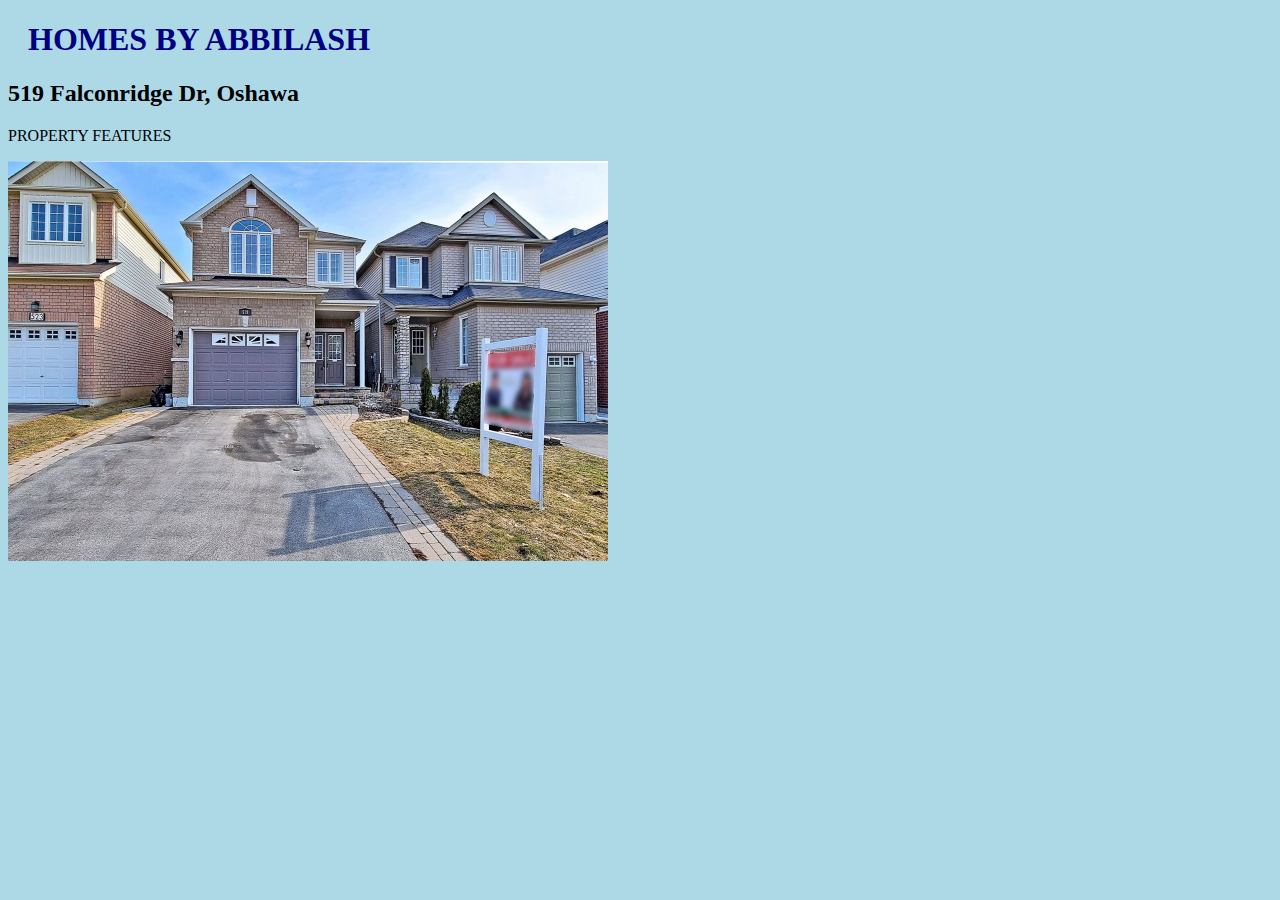
==== index.html @ 348538bd "Update index.html" ====
<!DOCTYPE html>
<html>
<head>
    <link rel="stylesheet" href="style.css">
    <title>Page Title</title>
</head>
<body>

<h1>HOMES BY ABBILASH</h1>
<h2>519 Falconridge Dr, Oshawa</h2>
<p>PROPERTY FEATURES</p>
<img src="/images/exterior.jpg" alt="Front Exterior View">

</body>
</html>
---- style.css ----
body {
  background-color: lightblue;
}

h1 {
  color: navy;
  margin-left: 20px;
}
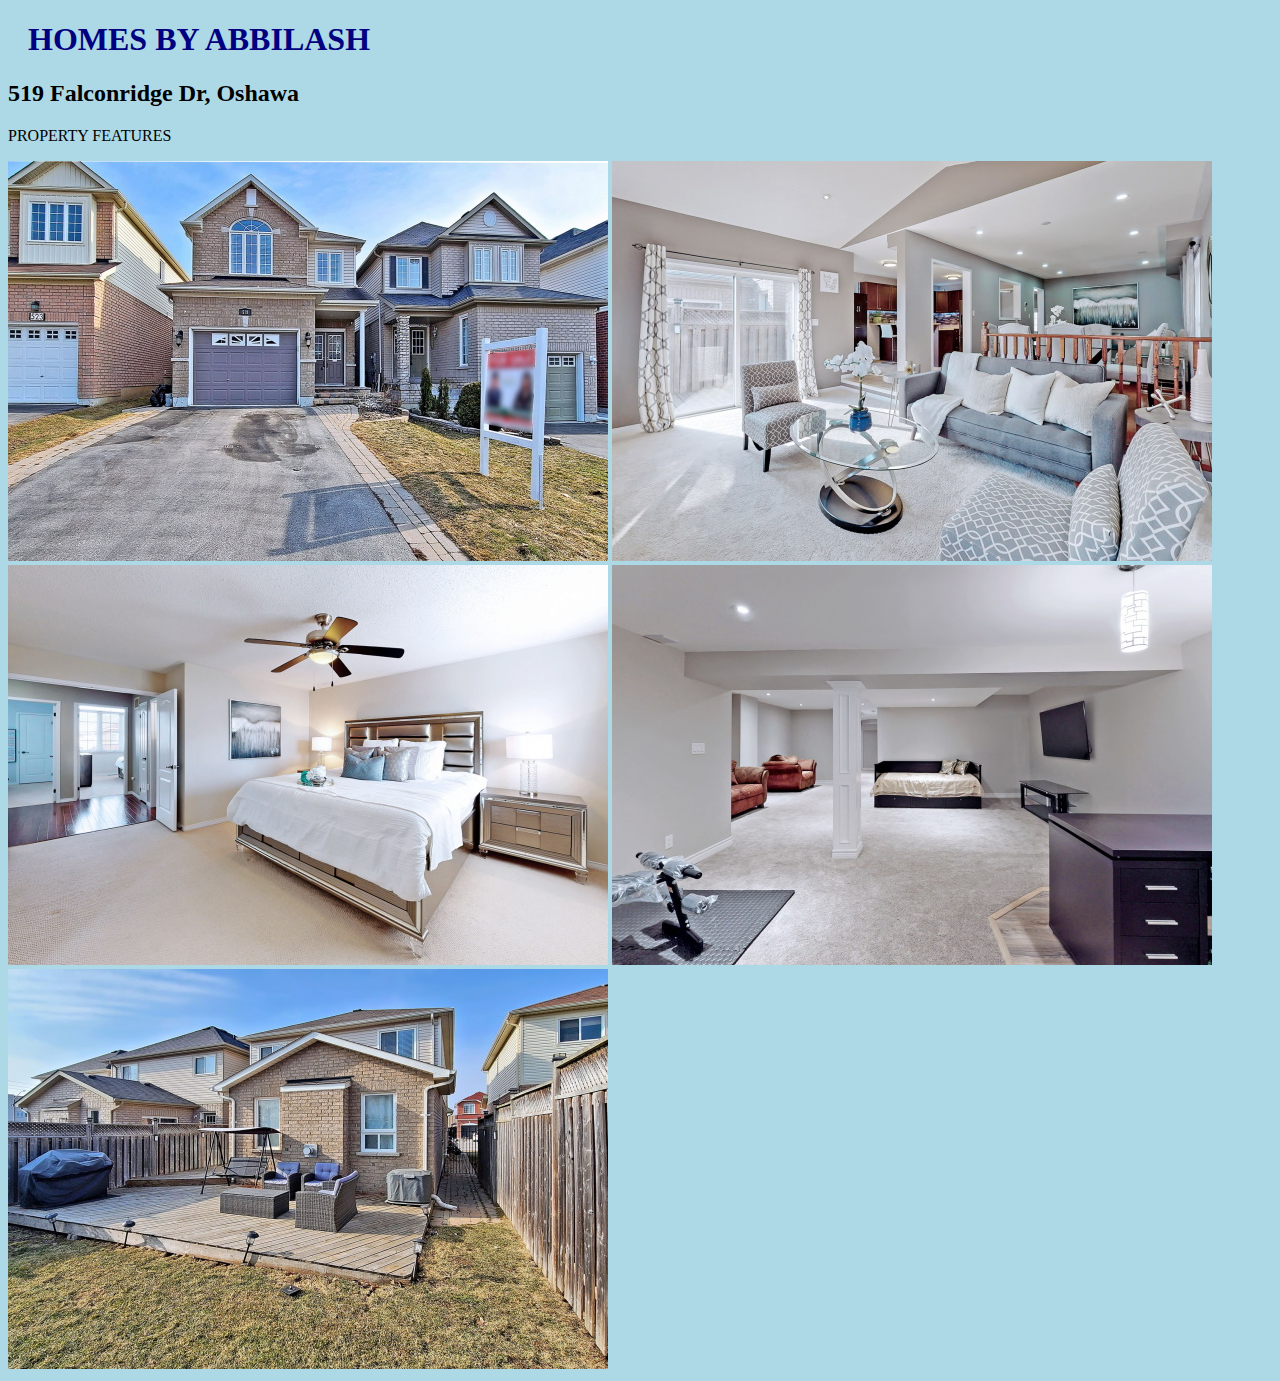
==== commit 9842e552: "Update index.html" ====
--- a/index.html
+++ b/index.html
@@ -10,6 +10,10 @@
 <h2>519 Falconridge Dr, Oshawa</h2>
 <p>PROPERTY FEATURES</p>
 <img src="/images/exterior.jpg" alt="Front Exterior View">
+<img src="/images/living.jpg" alt="Living Room">
+<img src="/images/bedroom.jpg" alt="Bedroom">
+<img src="/images/basement.jpg" alt="Basement">
+<img src="/images/backyard.jpg" alt="Backyard">
 
 </body>
 </html>
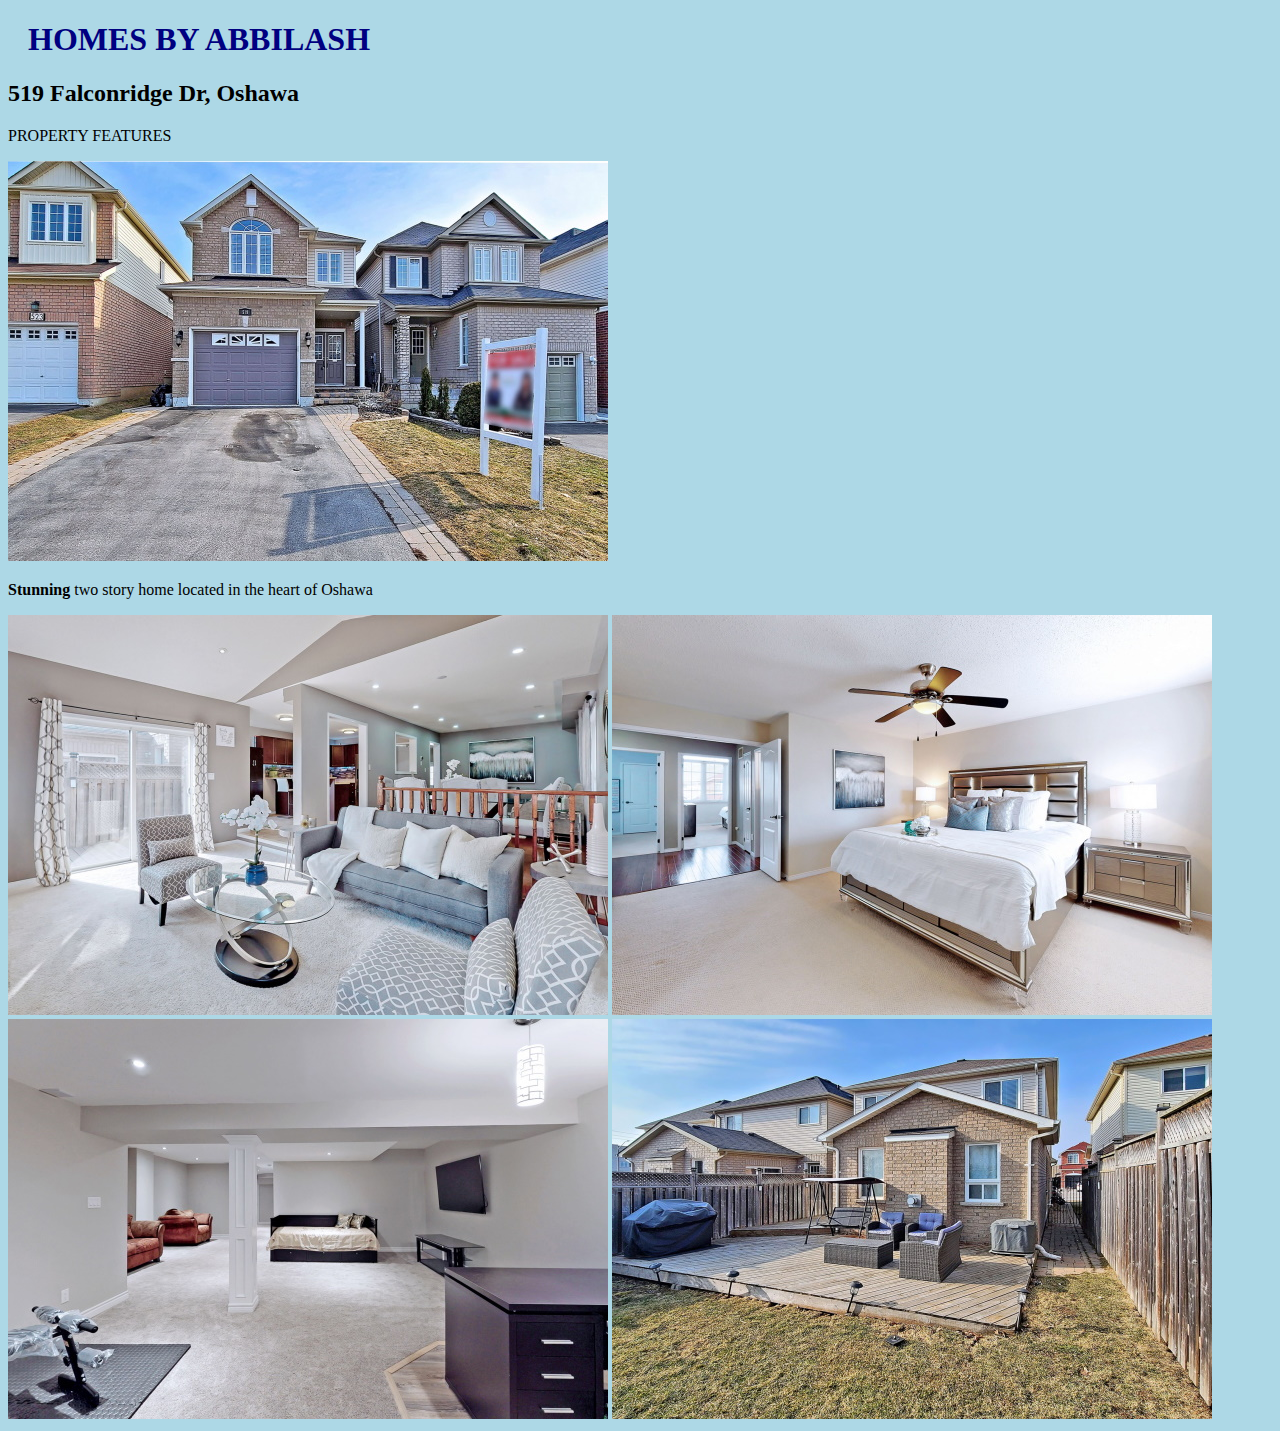
==== commit 8a00d46b: "Update index.html" ====
--- a/index.html
+++ b/index.html
@@ -1,15 +1,19 @@
 <!DOCTYPE html>
 <html>
 <head>
-    <link rel="stylesheet" href="style.css">
-    <title>Page Title</title>
+    <link rel="stylesheet" href="../style.css">
+    <title>Homes by Abbilash</title>
 </head>
 <body>
 
 <h1>HOMES BY ABBILASH</h1>
 <h2>519 Falconridge Dr, Oshawa</h2>
 <p>PROPERTY FEATURES</p>
+
+<div> 
 <img src="/images/exterior.jpg" alt="Front Exterior View">
+<p> <b>Stunning</b> two story home located in the heart of Oshawa</p>
+</div>
 <img src="/images/living.jpg" alt="Living Room">
 <img src="/images/bedroom.jpg" alt="Bedroom">
 <img src="/images/basement.jpg" alt="Basement">
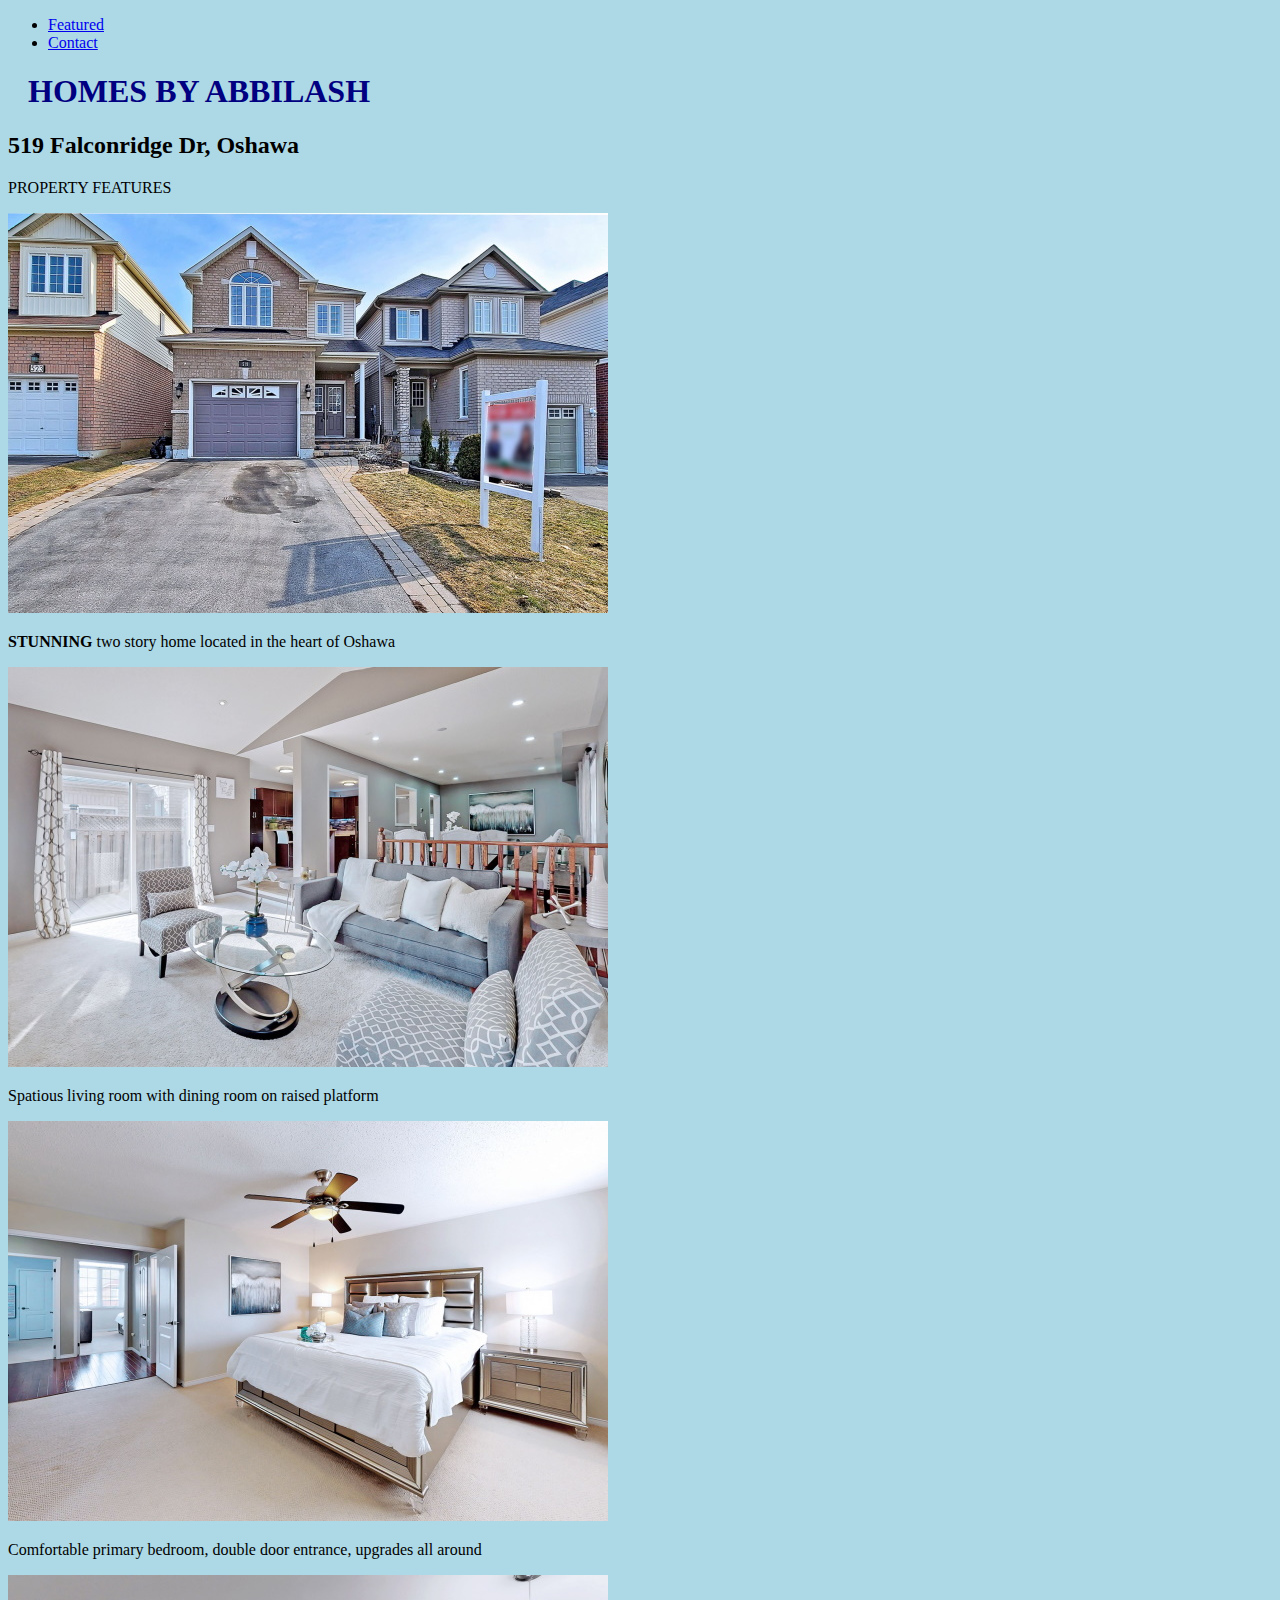
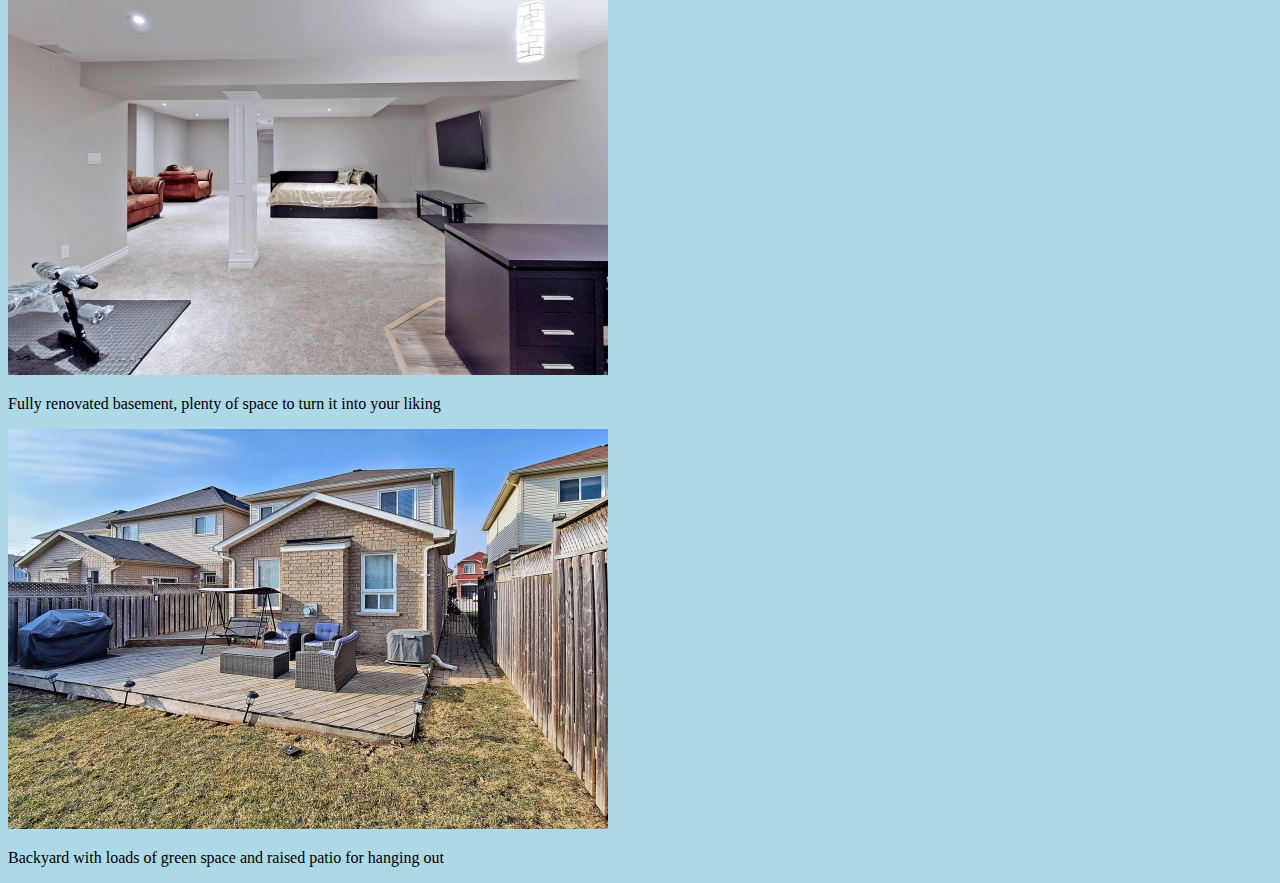
==== commit 4527e751: "Update index.html" ====
--- a/index.html
+++ b/index.html
@@ -6,18 +6,40 @@
 </head>
 <body>
 
+    <ul>
+        <li><a href="index.html">Featured</a></li>
+        <li><a href="page2.html">Contact</a></li>
+    </ul>
+
+
 <h1>HOMES BY ABBILASH</h1>
 <h2>519 Falconridge Dr, Oshawa</h2>
 <p>PROPERTY FEATURES</p>
 
 <div> 
 <img src="/images/exterior.jpg" alt="Front Exterior View">
-<p> <b>Stunning</b> two story home located in the heart of Oshawa</p>
+<p> <b>STUNNING</b> two story home located in the heart of Oshawa</p>
 </div>
+
+<div> 
 <img src="/images/living.jpg" alt="Living Room">
+<p> Spatious living room with dining room on raised platform</p>
+</div>
+
+<div> 
 <img src="/images/bedroom.jpg" alt="Bedroom">
+<p> Comfortable primary bedroom, double door entrance, upgrades all around</p>
+</div>
+
+<div> 
 <img src="/images/basement.jpg" alt="Basement">
+<p> Fully renovated basement, plenty of space to turn it into your liking</p>
+</div>
+
+<div> 
 <img src="/images/backyard.jpg" alt="Backyard">
-
+<p> Backyard with loads of green space and raised patio for hanging out</p>
+</div>
 </body>
 </html>
+
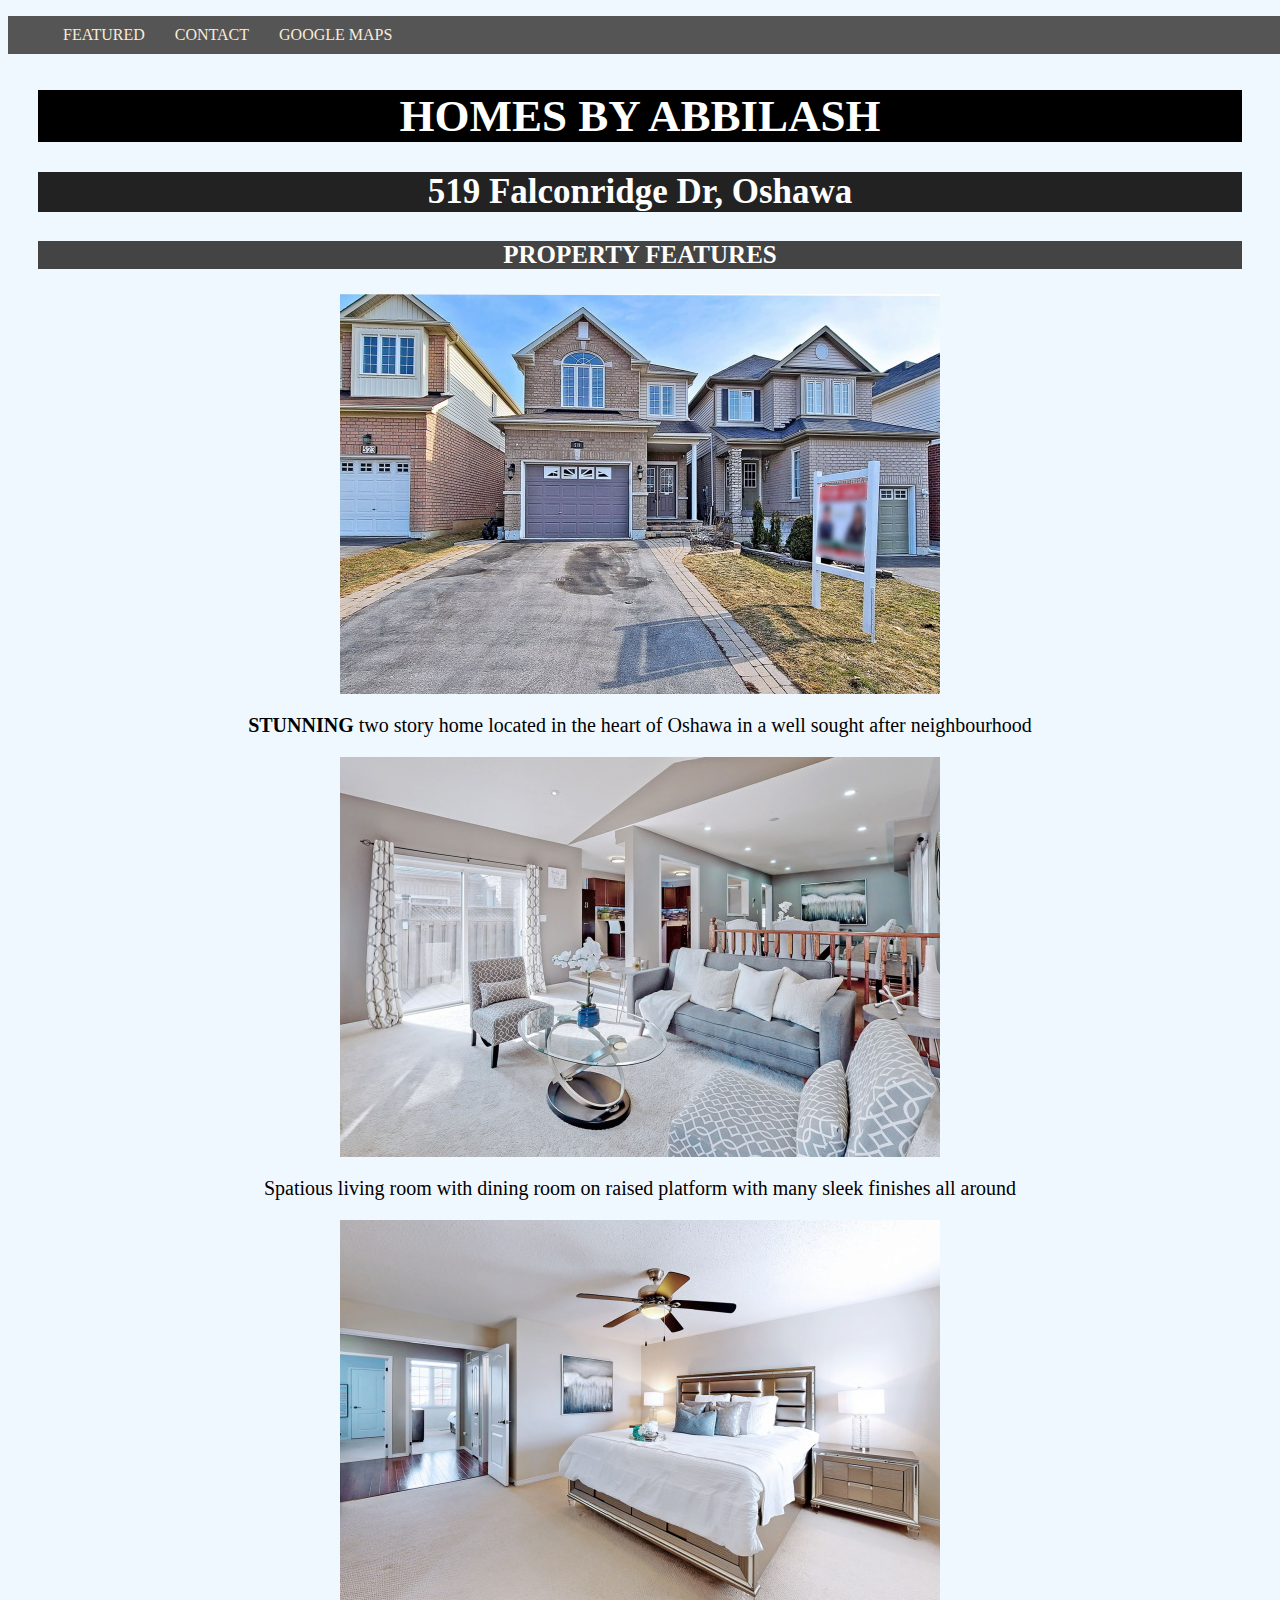
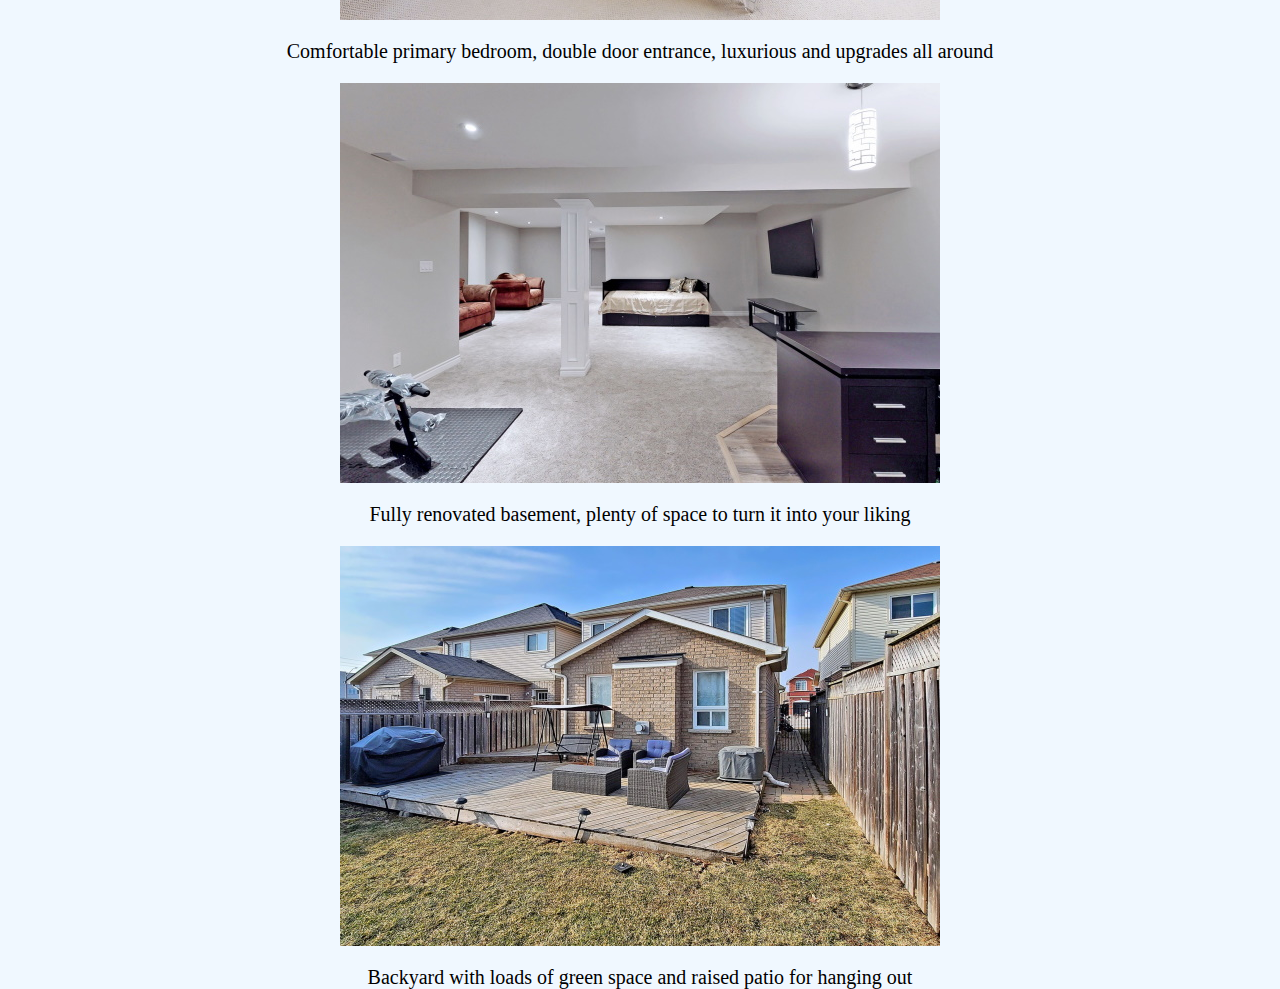
==== commit 75544418: "Update index.html" ====
--- a/index.html
+++ b/index.html
@@ -7,39 +7,42 @@
 <body>
 
     <ul>
-        <li><a href="index.html">Featured</a></li>
-        <li><a href="page2.html">Contact</a></li>
+        <li><a href="index.html">FEATURED</a></li>
+        <li><a href="page2.html">CONTACT</a></li>
+        <li><a href="https://www.google.com/maps/place/519+Falconridge+Dr,+Oshawa,+ON+L1K+0C1/@43.9434895,-78.8738157,17z/data=!3m1!4b1!4m5!3m4!1s0x89d51b6e2fb99475:0x29b5d16bc9ac12aa!8m2!3d43.9434857!4d-78.871627">GOOGLE MAPS</a></li>
     </ul>
 
 
-<h1>HOMES BY ABBILASH</h1>
-<h2>519 Falconridge Dr, Oshawa</h2>
-<p>PROPERTY FEATURES</p>
+    <div class=intro>
 
-<div> 
-<img src="/images/exterior.jpg" alt="Front Exterior View">
-<p> <b>STUNNING</b> two story home located in the heart of Oshawa</p>
-</div>
+        <h1>HOMES BY ABBILASH</h1>
+        <h2>519 Falconridge Dr, Oshawa</h2>
+        <p>PROPERTY FEATURES</p>
 
-<div> 
-<img src="/images/living.jpg" alt="Living Room">
-<p> Spatious living room with dining room on raised platform</p>
-</div>
+        <div> 
+            <img src="/images/exterior.jpg" alt="Front Exterior View">
+            <p class="desc"> <b>STUNNING</b> two story home located in the heart of Oshawa in a well sought after neighbourhood</p>
+        </div>
 
-<div> 
-<img src="/images/bedroom.jpg" alt="Bedroom">
-<p> Comfortable primary bedroom, double door entrance, upgrades all around</p>
-</div>
+        <div> 
+            <img src="/images/living.jpg" alt="Living Room">
+            <p class="desc"> Spatious living room with dining room on raised platform with many sleek finishes all around</p>
+        </div>
 
-<div> 
-<img src="/images/basement.jpg" alt="Basement">
-<p> Fully renovated basement, plenty of space to turn it into your liking</p>
-</div>
+        <div> 
+            <img src="/images/bedroom.jpg" alt="Bedroom">
+            <p class="desc"> Comfortable primary bedroom, double door entrance, luxurious and upgrades all around</p>
+        </div>
 
-<div> 
-<img src="/images/backyard.jpg" alt="Backyard">
-<p> Backyard with loads of green space and raised patio for hanging out</p>
-</div>
+        <div> 
+            <img src="/images/basement.jpg" alt="Basement">
+            <p class="desc"> Fully renovated basement, plenty of space to turn it into your liking</p>
+        </div>
+
+        <div> 
+            <img src="/images/backyard.jpg" alt="Backyard">
+            <p class="desc"> Backyard with loads of green space and raised patio for hanging out</p>
+        </div>
+    </div>
 </body>
 </html>
-
--- a/style.css
+++ b/style.css
@@ -1,8 +1,66 @@
-body {
-  background-color: lightblue;
+ul {
+    list-style-type: none;
+    background-color: #555;
+    position: fixed;
+    top: 0;
+    width: 100%
+}
+
+li {
+    float: left;
+}
+
+li a {
+    display: block;
+    color: antiquewhite;
+    text-align: center;
+    padding: 10px 15px;
+    text-decoration: none;
 }
 
 h1 {
-  color: navy;
-  margin-left: 20px;
+    font-size: 45px;
+    color: white;
+    background-color: black;
+    text-align: center;
 }
+
+h2 {
+    font-size: 35px;
+    color: white;
+    background-color: #222;
+    text-align: center
+}
+
+p {
+    font-size: 25px;
+    color: white;
+    background-color: #444;
+    font-weight: bold;
+    text-align: center;
+}
+.intro{
+  padding: 30px;
+  margin-top: 30px;
+  background-color: aliceblue;  
+  height: 1250px;
+}
+
+img{
+    display: block;
+    margin-left: auto;
+    margin-right: auto;
+    width: 600;
+    height: 400;
+}
+
+p.desc {
+    font-size: 20px;
+    color: black;
+    background-color: aliceblue;
+    font-weight: normal;
+}
+
+body {
+    background-color: aliceblue;
+}
